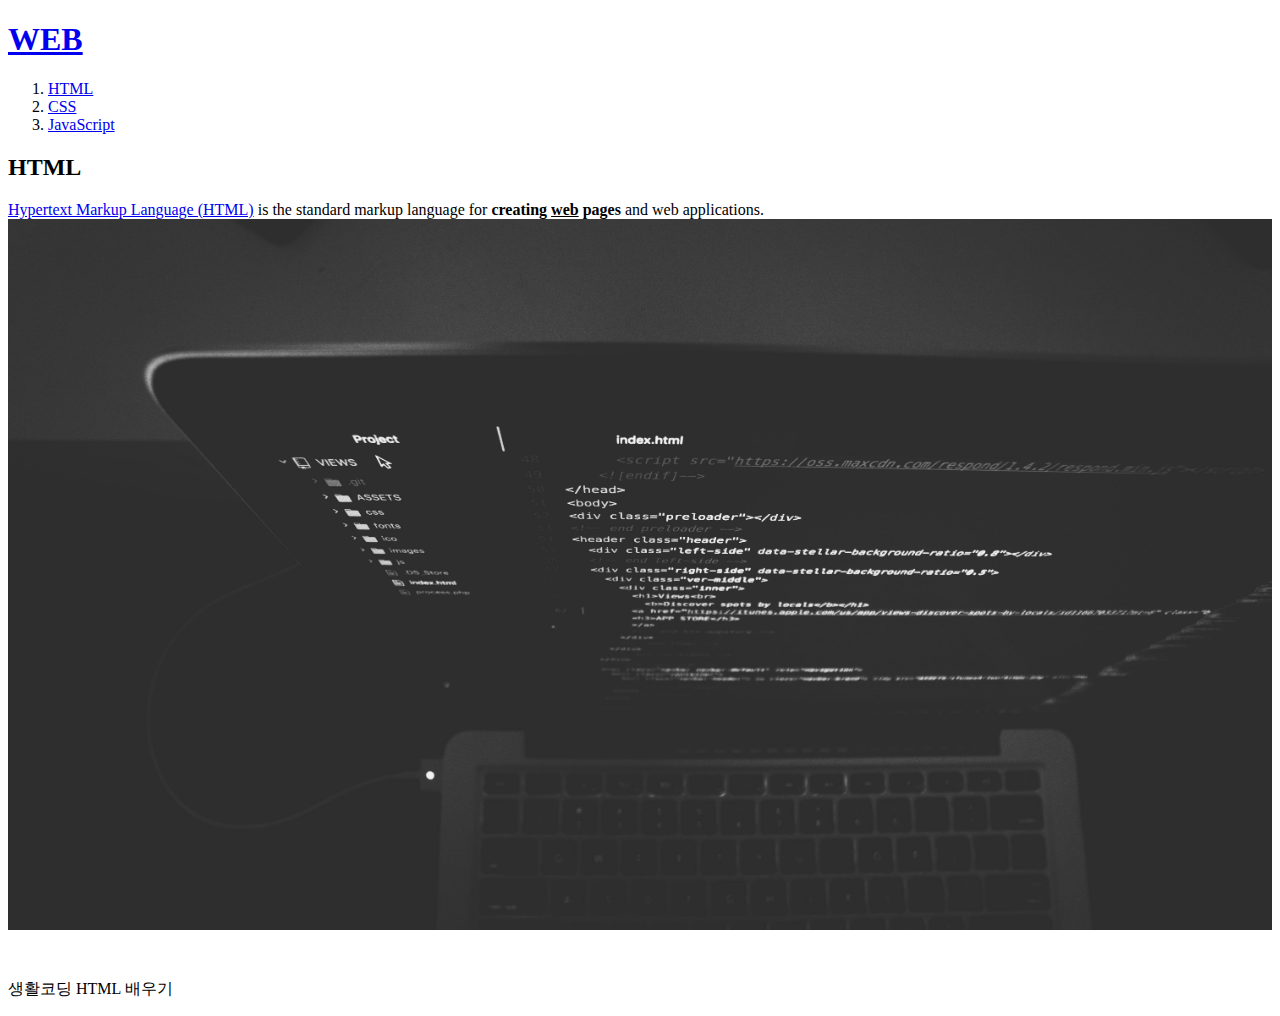
==== 1.html @ 12908e64 "웹사이트 완성!!" ====
<!doctype html>
<html>
<head>
    <title>WEB1 - HTML</title>
    <meta charset="utf-8">
</head>

<body>
    <h1><a href ="index.html">WEB</a></h1>
    <ol>
        <li><a href ="1.html">HTML</a></li>
        <li><a href ="2.html">CSS</a></li>
        <li><a href ="3.html">JavaScript</a></li>
    </ol>
    <h2>HTML</h2>
    <p><a href="https://www.w3.org/TR/2011/WD-html5-20110405/" target="_blank" title="html5 specification">Hypertext Markup Language (HTML)</a> is the standard markup language for <strong>creating <u>web</u> pages</strong>  and web applications. 
    <img src = "coding.jpg" width="100%"> 
    </p><p style="margin-top: 45px;">생활코딩 HTML 배우기</p>
</body>
</html>
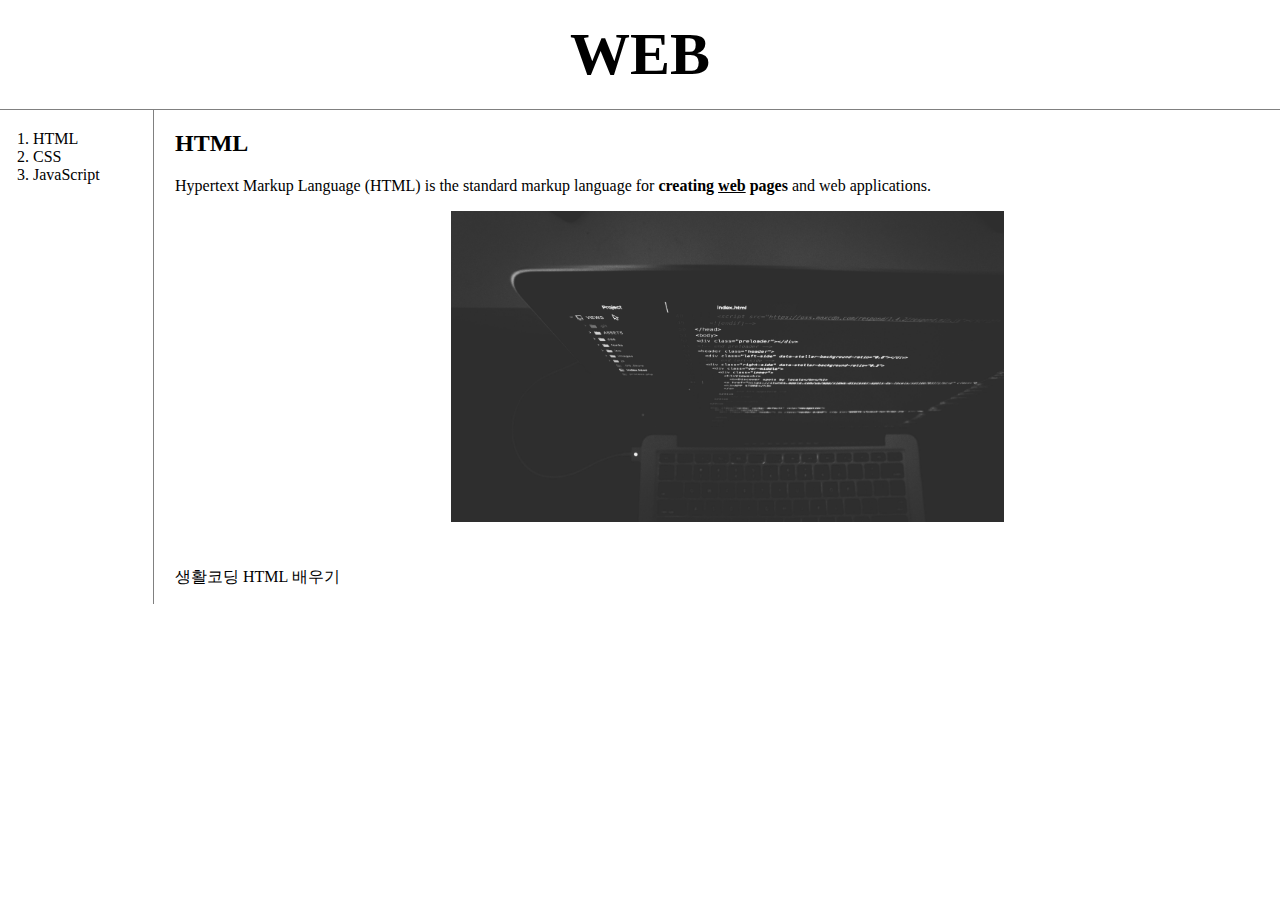
==== commit c147b339: "생활코딩 web 만들기 수정!" ====
--- a/1.html
+++ b/1.html
@@ -3,19 +3,28 @@
 <head>
     <title>WEB1 - HTML</title>
     <meta charset="utf-8">
+    <link rel="stylesheet" href="style.css">
 </head>
+
+
 
 <body>
     <h1><a href ="index.html">WEB</a></h1>
-    <ol>
-        <li><a href ="1.html">HTML</a></li>
-        <li><a href ="2.html">CSS</a></li>
-        <li><a href ="3.html">JavaScript</a></li>
-    </ol>
-    <h2>HTML</h2>
-    <p><a href="https://www.w3.org/TR/2011/WD-html5-20110405/" target="_blank" title="html5 specification">Hypertext Markup Language (HTML)</a> is the standard markup language for <strong>creating <u>web</u> pages</strong>  and web applications. 
-    <img src = "coding.jpg" width="100%"> 
-    </p><p style="margin-top: 45px;">생활코딩 HTML 배우기</p>
+    <div id="grid">
+        <ol>
+            <li><a href ="1.html">HTML</a></li>
+            <li><a href ="2.html">CSS</a></li>
+            <li><a href ="3.html">JavaScript</a></li>
+        </ol>
+        <div id="article">
+            <h2>HTML</h2>
+            <p><a href="https://www.w3.org/TR/2011/WD-html5-20110405/" target="_blank" title="html5 specification">Hypertext Markup Language (HTML)</a> is the standard markup language for <strong>creating <u>web</u> pages</strong>  and web applications. </p>
+        
+            <img src = "coding.jpg" width="100%" class="center"> 
+
+            <p style="margin-top: 45px;">생활코딩 HTML 배우기</p>
+        </div>
+    </div>
 </body>
 </html>
 
--- a/style.css
+++ b/style.css
@@ -0,0 +1,48 @@
+.center {
+    display: block;
+    margin-left: auto;
+    margin-right: auto;
+    width: 50%;
+}
+body{
+    margin: 0;
+}
+a {
+    color: black;
+    text-decoration: none;
+}
+h1 {
+    font-size: 60px;
+    text-align: center;
+    border-bottom: 1px solid gray;
+    margin: 0;
+    padding: 20px;
+}
+ol{
+    border-right: 1px solid gray;
+    width: 100px;
+    margin: 0;
+    padding: 20px;
+}
+#grid{
+    display: grid;
+    grid-template-columns: 150px 1fr;
+}
+#grid ol{
+    padding-left: 33px;
+}
+#grid #article{
+    padding-left: 25px;
+}
+@media (max-width : 800px){
+    #grid{
+        display: block;
+    }
+    ol{
+        border-right: none;                
+    }
+    h1{
+        border-bottom: none;
+    }
+}
+
